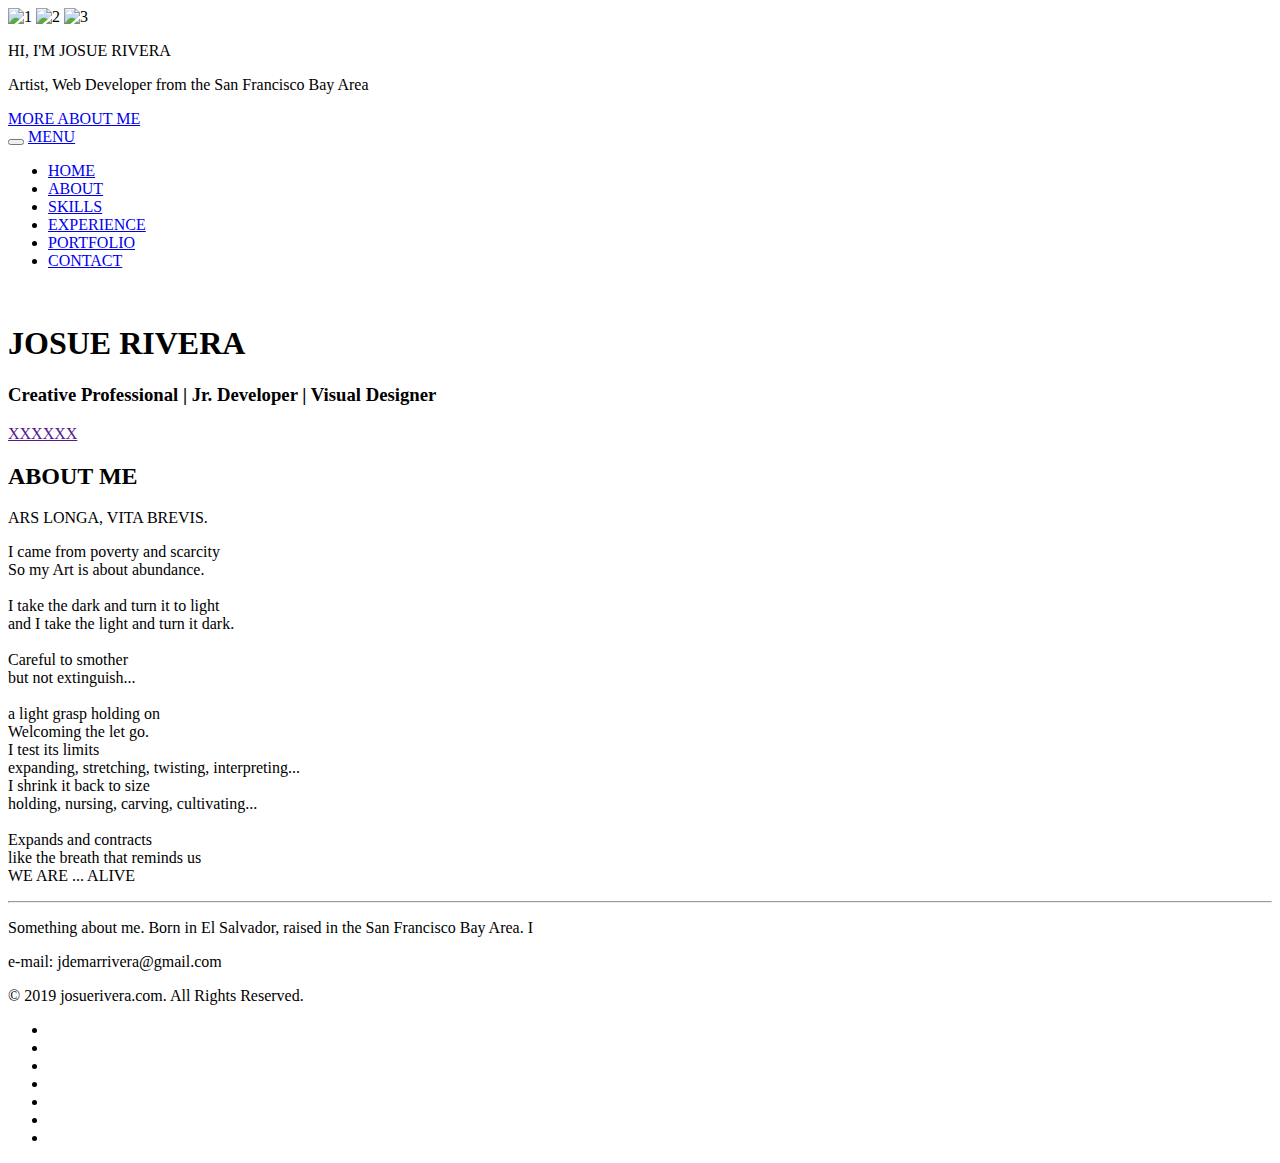
==== index.html @ 1994e9df "Add files via upload" ====
<!DOCTYPE html>
<html lang="en"> 
<!-- HEAD	 -->
	<head>
		<title>Josue Rivera</title>

		<!--Metatags-->
		<meta http-equiv="Content-Type" content="text/html; charset=utf-8">
		<meta name="viewport" content="initial-scale = 1, maximum-scale = 1, user-scalable = no, width = device-width" />
		
		<link rel="shortcut icon" href="favicon.png" />

		<!--Styles-->
		<link href="style/reset.css" rel="stylesheet" type="text/css" />
		<link href='http://fonts.googleapis.com/css?family=Lato:300,400,700' rel='stylesheet' type='text/css'>
		<link href="style/bootstrap.min.css" rel="stylesheet" type="text/css" />
		<link href="style/jquery.fs.boxer.css" rel="stylesheet" type="text/css" />
		<link href="style/owl.carousel.css" rel="stylesheet" type="text/css" />
		<link href="style/style.css" rel="stylesheet" type="text/css" />


		<!--Scripts-->	
		<script src="js/jquery-1.9.1.min.js" type="text/javascript"></script>
		<script src="js/modernizr-2.6.2.min.js" type="text/javascript"></script>

		
		<!--[if lt IE 9]>
		<script src="js/html5.js"></script>
		<![endif]-->
		<!--[if IE]>
		<style>
		.timeline li{display:block; -ms-filter: "progid: DXImageTransform.Microsoft.Alpha(Opacity=100)"; filter: alpha(opacity=100); opacity: 1;}
		</style>
		<![endif]-->
	</head>


<!-- BODY	 -->
	<body data-spy="scroll" data-target=".navbar-flat" data-offset="55">
		<div class="loader">
			<div class="inner"></div>
		</div>

<!-- WELCOME SECTION	-->
		<section id="welcome">
			<div id="slides">
				<div class="overlay"></div>
				<div class="slides-container">
	
	<!-- Slides  -->
					<img src="images/slides/1.jpg" alt="1">
					<img src="images/slides/2.jpg" alt="2">
					<img src="images/slides/3.jpg" alt="3">
				</div>

	<!-- Slide Buttons -->
				<nav class="slides-navigation">
					<a href="#" class="next"></a>
					<a href="#" class="prev"></a>
				</nav>

	<!-- Welcome Message	 -->
				<div class="welcome-message">
					<div class="heading">
						<p>HI, I'M JOSUE RIVERA</p>
						<p class="small">Artist, Web Developer from the San Francisco Bay Area</p>
					</div>
					<a href="#home" class="borderBtn scrollto">MORE ABOUT ME</a>
				</div>
			</div>
		</section>



<!-- NAVBAR			 -->
		<div class="navbar navbar-flat">
			<div class="container">
				<div class="navbar-header">
	<!-- Responsive Design - Collapse Button		 -->
					<button type="button" class="navbar-toggle" data-toggle="collapse" data-target=".navbar-collapse">
					<span class="icon-bar"></span>
					<span class="icon-bar"></span>
					<span class="icon-bar"></span>
					</button>
					<a href="#" class="navbar-brand">MENU</a>
				</div>

	<!-- Nav Menu		 -->
				<div class="navbar-collapse collapse">
					<nav>
						<ul class="nav navbar-nav">
		<!-- Links  -->
							<li class="active">
								<a href="#welcome" class="scrollto">HOME</a>
							</li>
							<li>
								<a href="#about" class="scrollto">ABOUT</a>
							</li>
							<li>
								<a href="#skills" class="scrollto">SKILLS</a>
							</li>
							<li>
								<a href="#experience" class="scrollto">EXPERIENCE</a>
							</li>
							<li>
								<a href="#portfolio" class="scrollto">PORTFOLIO</a>
							</li>
							<li>
								<a href="#contact" class="scrollto">CONTACT</a>
							</li>
						</ul>
					</nav>
				</div>
			</div>
		</div>



<!-- HOME SECTION		-->
		<section class="hero firstSec section colored" id="home">
			<div class="container">
				<div class="col-xs-6 col-md-4 profilePic">
					<img src="images/headshot.jpg" alt="" class="img-circle">
				</div>
				<div class="heading">
					<h1>JOSUE RIVERA</h1>
					<h3>Creative Professional | Jr. Developer | Visual Designer</h3>
<!-- change this button to a hide away section with my bio					 -->
					<a href="" class="borderBtn">XXXXXX</a>
				</div>
			</div>
		</section>





<!--SERVICES/ABOUT ME SECTION-->
	<section class="services section" id="about">
		<div class="container">
			<div class="divider"></div>

	<!-- about me blurb		 -->
			<div class="heading">
				<h2>ABOUT ME</h2>
				<p> ARS LONGA, VITA BREVIS.</p>
			</div>
			<div class="text-center">
				<p>
					I came from poverty and scarcity <br>
					So my Art is about abundance. <br>
					<br>
					I take the dark and turn it to light<br>
					and I take the light and turn it dark. <br>
					<br>
					Careful to smother<br>
					but not extinguish...<br>
					<br>
					a light grasp holding on<br>
					Welcoming the let go.
					<br>
					I test its limits <br>
					expanding, stretching, twisting, interpreting... <br>
					I shrink it back to size <br>
					holding, nursing, carving, cultivating...<br>
					<br>
					Expands and contracts<br>
					like the breath that reminds us <br>
					WE ARE ... ALIVE<br>
				</p>

				<hr>

				<p> Something about me.
				Born in El Salvador, raised in the San Francisco Bay Area. I </p>



				</div>
			<div class="services-inner hidethis">

	<!-- service items -->
				<!-- <div class="service col-xs-12 col-sm-6 col-md-3 col-lg-3">
					<p class="icon"><i class="coding"></i></p>
					<h3>UI/UX DESIGN & CODING</h3>
				</div> 
				<div class="service col-xs-12 col-sm-6 col-md-3 col-lg-3">
					<p class="icon"><i class="pencil"></i></p>
					<h3>VISUAL DESIGN/DIGITAL GRAPHICS</h3>
				</div> 
				<div class="service col-xs-12 col-sm-6 col-md-3 col-lg-3">
					<p class="icon"><i class="globe"></i></p>
					<h3>SOCIAL MEDIA MANAGEMENT</h3>
				</div> 
				<div class="service col-xs-12 col-sm-6 col-md-3 col-lg-3">
					<p class="icon"><i class="heart"></i></p>
					<h3>SHOP ART & PLANTS</h3>
				</div>  -->
			</div>
		</div>
	</section>



<!-- SKILLS SECTION -->
	<!-- <section class="skills section colored" id="skills">
		<div class="container">
			<div class="divider"></div>
			<div class="heading">
				<h2>TECHNICAL SKILLS</h2>
			</div>
			<div id="skills-slide"> -->


	<!-- skills items -->
				<!-- <div class="skill">
					<span class="chart" data-percent="50">
						<span class="percent"></span>
					</span>
					<h4>PHOTOSHOP</h4>
					<p>Lorem ipsum dolor sit amet</p>
				</div>
				<div class="skill">
						<span class="chart" data-percent="50">
							<span class="percent"></span>
						</span>
						<h4>ADOBE</h4>
						<p>Lorem ipsum dolor sit amet</p>
					</div>				
				<div class="skill">
					<span class="chart" data-percent="95">
					<span class="percent"></span>
					</span>
					<h4>HTML5</h4>
					<p>Lorem ipsum dolor sit amet</p>
				</div>
				<div class="skill">
					<span class="chart" data-percent="75">
						<span class="percent"></span>
					</span>
					<h4>CSS</h4>
					<p>Lorem ipsum dolor sit amet</p>
				</div>
				<div class="skill">
					<span class="chart" data-percent="60">
						<span class="percent"></span>
					</span>
					<h4>JAVASCRIPT</h4>
					<p>Lorem ipsum dolor sit amet</p>
				</div>
				<div class="skill">
					<span class="chart" data-percent="10">
						<span class="percent"></span>
					</span>
					<h4>WORDPRESS</h4>
					<p>Lorem ipsum dolor sit amet</p>
				</div>
				<div class="skill">
					<span class="chart" data-percent="35">
						<span class="percent"></span>
					</span>
					<h4>BOOTSTRAP</h4>
					<p>Lorem ipsum dolor sit amet</p>
				</div>
				<div class="skill">
					<span class="chart" data-percent="35">
						<span class="percent"></span>
					</span>
					<h4>JQUERY</h4>
					<p>Lorem ipsum dolor sit amet</p>
				</div>
				<div class="skill">
					<span class="chart" data-percent="35">
						<span class="percent"></span>
					</span>
					<h4>API</h4>
					<p>Lorem ipsum dolor sit amet</p>
				</div>
				<div class="skill">
					<span class="chart" data-percent="35">
						<span class="percent"></span>
					</span>
					<h4>VUE</h4>
					<p>Lorem ipsum dolor sit amet</p>
				</div>
			</div>
		</div>
	</section> -->






<!-- PORTFOLIO SECTION -->
	<!-- <section class="portfolio section" id="portfolio">
		<div class="container">
			<div class="divider"></div>
			<div class="heading">
				<h2>PORTFOLIO</h2>
			</div> -->
			<!-- <div class="filter row">
				<ul id="filters"> -->
	<!-- portfolio filters -->
					<!-- <li><a href="#" data-filter="*" class="current">ALL</a></li>
					<li><a href="#" data-filter=".photos">PHOTOS</a></li>
					<li><a href="#" data-filter=".branding">BRANDING</a></li>
					<li><a href="#" data-filter=".illustration">ILLUSTRATION</a></li>
				</ul>
			</div>
			<div class="items">
				<ul class="row portfolio-items"> -->
	<!-- portfolio items -->
					<!-- <li class="photos col-xs-6 col-sm-4 col-md-3 col-lg-3" onclick="">
						<div class="item">
							<img src="images/portfolio/thumb/1.jpg" alt="">
							<div class="icons">
								<a href="images/portfolio/1.jpg" data-gallery="portfolio" title="Caption" class="fullwidth"><i class="glyphicon glyphicon-search"></i></a>
								<a href="" class="projectlink" target="_blank"><i class="glyphicon glyphicon-link"></i></a>
							</div>
							<div class="mask"></div>
						</div>
					</li>
					
				</ul>
			</div>
		</div>
	</section> -->







<!--Footer Section-->
		<footer class="section"> 
			<div class="container">
				<p>e-mail: jdemarrivera@gmail.com</p>
				<p>&copy; 2019 josuerivera.com. All Rights Reserved.</p>
	<!-- Social Media Links/Buttons		 -->
				<ul>
					<li>
						<a target="_blank" class="github" href="https://www.github.com/josuedrivera"></a>
					</li>
					<li>
						<a target="_blank" class="linkedin" href="https://www.linkedin.com/in/josuedrivera/"></a>
					</li>
					<li>
						<a target="_blank" class="facebook" href="http://www.facebook.com/worldgoneswayzee"></a>
					</li>
					<li>
						<a target="_blank" class="instagram" href="http://www.instagram.com/swaysauce"></a>
					</li>
					<li>
						<a target="_blank" class="youtube" href="https://www.youtube.com/"></a>
					</li>
					<li>
						<a target="_blank" class="soundcloud" href="https://soundcloud.com/zensway"></a>
					</li>
					<li>
						<a target="_blank" class="ecco" href="https://theearthculturecompany.com"></a>
					</li>
				</ul>
			</div>
		</footer>


<!-- XXXXX LEFT OVER CODE XXXXXX -->


<!--Experience Section-->
	<!-- <section class="experience section" id="experience">
	<div class="container">
	<div class="divider"></div>
	<div class="heading">
	<h2>WORK EXPERIENCE</h2>
	</div>
	<div class="row">
	<div class="timeline">
	<ul>
		experience items
	<li class="animated">
	<div class="point"></div>
	<div class="bubble">
	<div class="bubble-arrow"></div>
	<p class="date">July 2012 - Present</p>
	<p class="name">Company A</p>
	<p class="title">Senior UX Designer</p>
	</div>
	</li>
	<li class="animated odd">
	<div class="point"></div>
	<div class="bubble">
	<div class="bubble-arrow"></div>
	<p class="date">Mar. 2010 - July 2012</p>
	<p class="name">Company B</p>
	<p class="title">Front-end Developer</p>
	</div>
	</li>
	<li class="animated">
	<div class="point"></div>
	<div class="bubble">
	<div class="bubble-arrow"></div>
	<p class="date">Feb. 2005 - Dec. 2007</p>
	<p class="name">An Agency</p>
	<p class="title">Jr. Art Director</p>
	</div>
	</li>
	<li class="animated odd">
	<div class="point"></div>
	<div class="bubble">
	<div class="bubble-arrow"></div>
	<p class="date">11/04/13</p>
	<p class="name">Company C</p>
	<p class="title">Jr. Front-end Developer</p>
	</div>
	</li>
	</ul>
	</div>
	</div>
	</div>
	</section> -->










<!--Contact Section-->
	<!-- <section class="contact section" id="contact">
	<div class="container">
	<div class="divider"></div>
	<div class="heading">
	<h2>SHOOT ME A MESSAGE</h2>
	</div>
	<div class="form">
	<div class="col-xs-12 col-sm-9 col-md-9 centered">
	<form action="send.php" onSubmit="return false;" id="xhr" method="post" name="contactform" class="contactform">
	<input type="hidden" value="contact" name="type">
	<input name="send[name]" type="text" class="col-xs-12 col-sm-6 col-md-6 col-lg-6" placeholder="Your name..." data-validation="required">
	<input name="send[email]" type="email" class=" col-xs-12 col-sm-6 col-md-6 col-lg-6 no-margin" placeholder="Your email..." data-validation="email">
	<textarea name="send[message]" class="col-xs-12 col-sm-12 col-md-12 col-lg-12" placeholder="Your message..." data-validation="required"></textarea>
	<p><button class="submit sendcontact">SEND MESSAGE</button></p>
	</form>
	<p class="error"></p>
	</div>
	</div>
	</div>
	</section> -->

	<!-- Map Section-->
	<!-- <div id="map"></div> -->
	<!-- <div class="clear"></div> -->


<!--Scripts-->	
		<script src="js/jquery.easing.1.3.js" type="text/javascript"></script>
		<script src="js/jquery.easypiechart.min.js" type="text/javascript"></script>
		<script src="js/isotope.pkgd.min.js" type="text/javascript"></script>
		<script src="js/bootstrap.min.js" type="text/javascript"></script>
		<script src="js/jquery.fs.boxer.min.js" type="text/javascript"></script>
		<script src="js/jquery.form-validator.min.js" type="text/javascript"></script>
		<script src="https://maps.googleapis.com/maps/api/js?sensor=false" type="text/javascript"></script>
		<script src="js/owl.carousel.min.js" type="text/javascript"></script>
		<script src="js/jquery.superslides.min.js" type="text/javascript"></script>
		<script src="js/jquery.inview.min.js" type="text/javascript"></script>
		<script src="js/script.js" type="text/javascript"></script>
	</body>
</html>
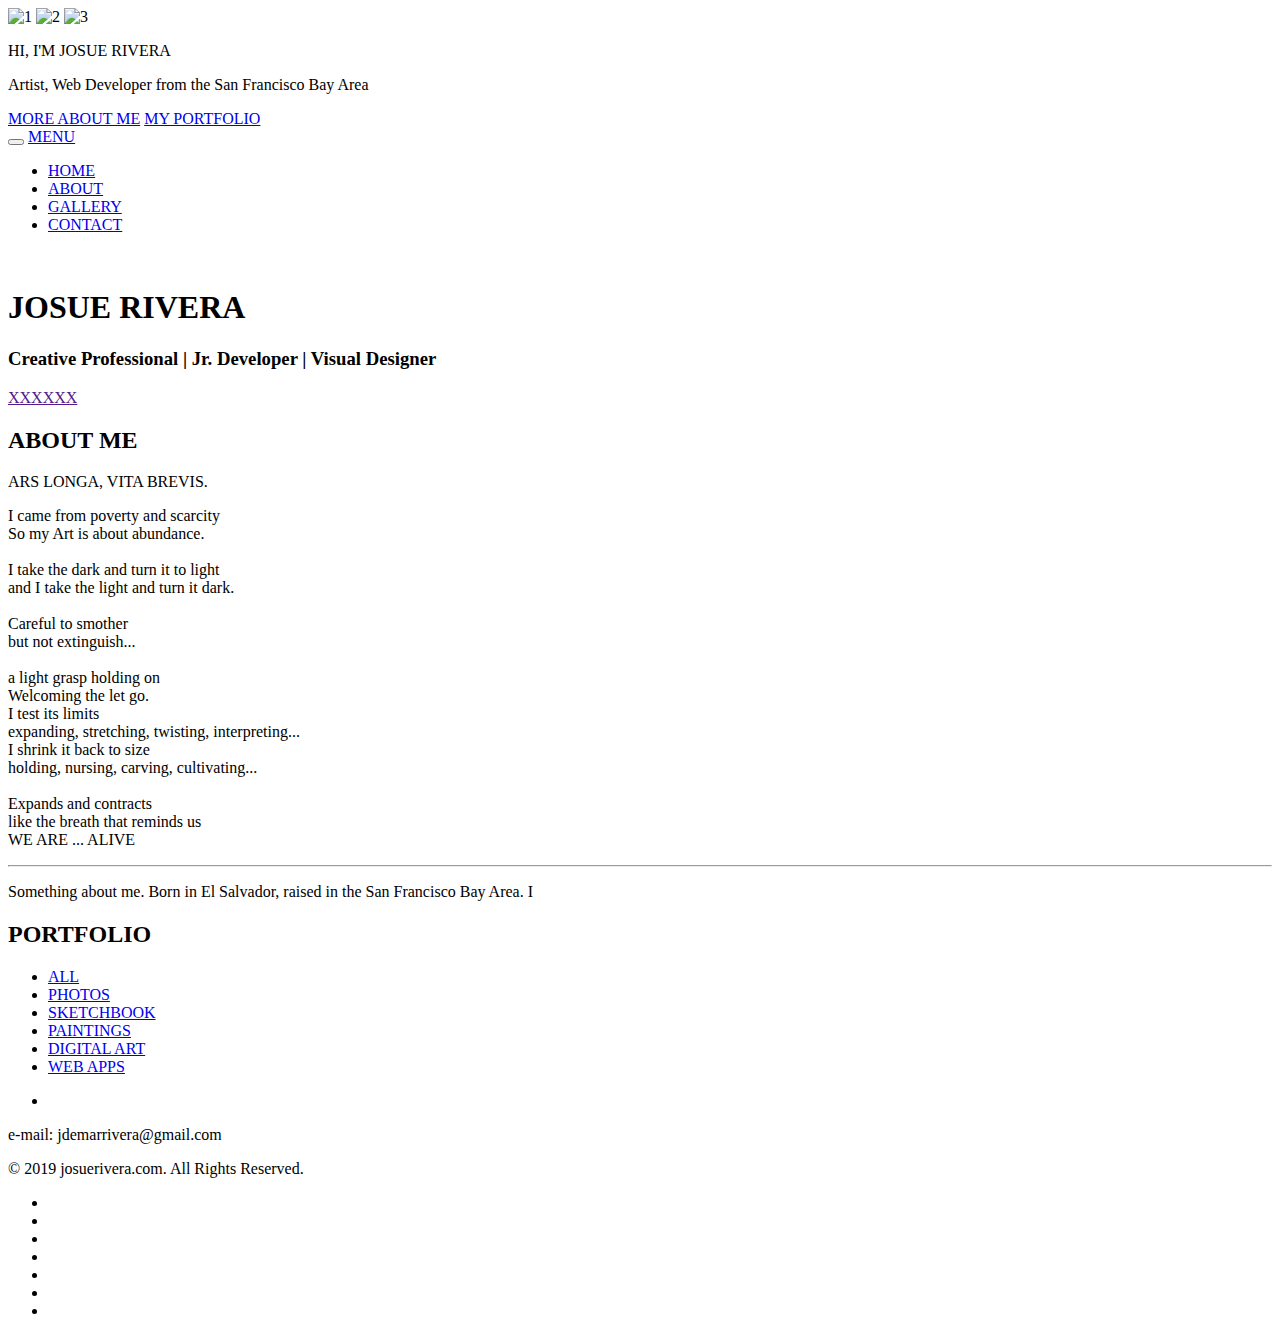
==== commit 8ba65cea: "Add files via upload" ====
--- a/index.html
+++ b/index.html
@@ -66,6 +66,7 @@
 						<p class="small">Artist, Web Developer from the San Francisco Bay Area</p>
 					</div>
 					<a href="#home" class="borderBtn scrollto">MORE ABOUT ME</a>
+					<a href="#portfolio" class="borderBtn scrollto">MY PORTFOLIO</a>
 				</div>
 			</div>
 		</section>
@@ -96,14 +97,14 @@
 							<li>
 								<a href="#about" class="scrollto">ABOUT</a>
 							</li>
+							<!-- <li>
+								<a href="#skills" class="scrollto">SKILLS</a>
+							</li> -->
+							<!-- <li>
+								<a href="#experience" class="scrollto">EXPERIENCE</a>
+							</li> -->
 							<li>
-								<a href="#skills" class="scrollto">SKILLS</a>
-							</li>
-							<li>
-								<a href="#experience" class="scrollto">EXPERIENCE</a>
-							</li>
-							<li>
-								<a href="#portfolio" class="scrollto">PORTFOLIO</a>
+								<a href="#gallery" class="scrollto">GALLERY</a>
 							</li>
 							<li>
 								<a href="#contact" class="scrollto">CONTACT</a>
@@ -293,25 +294,27 @@
 
 
 <!-- PORTFOLIO SECTION -->
-	<!-- <section class="portfolio section" id="portfolio">
+	<section class="portfolio section" id="gallery">
 		<div class="container">
 			<div class="divider"></div>
 			<div class="heading">
 				<h2>PORTFOLIO</h2>
-			</div> -->
-			<!-- <div class="filter row">
-				<ul id="filters"> -->
+			</div> 
+			<div class="filter row">
+				<ul id="filters">
 	<!-- portfolio filters -->
-					<!-- <li><a href="#" data-filter="*" class="current">ALL</a></li>
+					<li><a href="#" data-filter="*" class="current">ALL</a></li>
 					<li><a href="#" data-filter=".photos">PHOTOS</a></li>
-					<li><a href="#" data-filter=".branding">BRANDING</a></li>
-					<li><a href="#" data-filter=".illustration">ILLUSTRATION</a></li>
+					<li><a href="#" data-filter=".sketchbook">SKETCHBOOK</a></li>
+					<li><a href="#" data-filter=".paintings">PAINTINGS</a></li>
+					<li><a href="#" data-filter=".digitalart">DIGITAL ART</a></li>
+					<li><a href="#" data-filter=".web">WEB APPS</a></li>
 				</ul>
 			</div>
 			<div class="items">
-				<ul class="row portfolio-items"> -->
+				<ul class="row portfolio-items"> 
 	<!-- portfolio items -->
-					<!-- <li class="photos col-xs-6 col-sm-4 col-md-3 col-lg-3" onclick="">
+					<li class="photos col-xs-6 col-sm-4 col-md-3 col-lg-3" onclick=""> 
 						<div class="item">
 							<img src="images/portfolio/thumb/1.jpg" alt="">
 							<div class="icons">
@@ -325,7 +328,7 @@
 				</ul>
 			</div>
 		</div>
-	</section> -->
+	</section>
 
 
 
@@ -334,7 +337,7 @@
 
 
 <!--Footer Section-->
-		<footer class="section"> 
+		<footer class="section" id="contact"> 
 			<div class="container">
 				<p>e-mail: jdemarrivera@gmail.com</p>
 				<p>&copy; 2019 josuerivera.com. All Rights Reserved.</p>
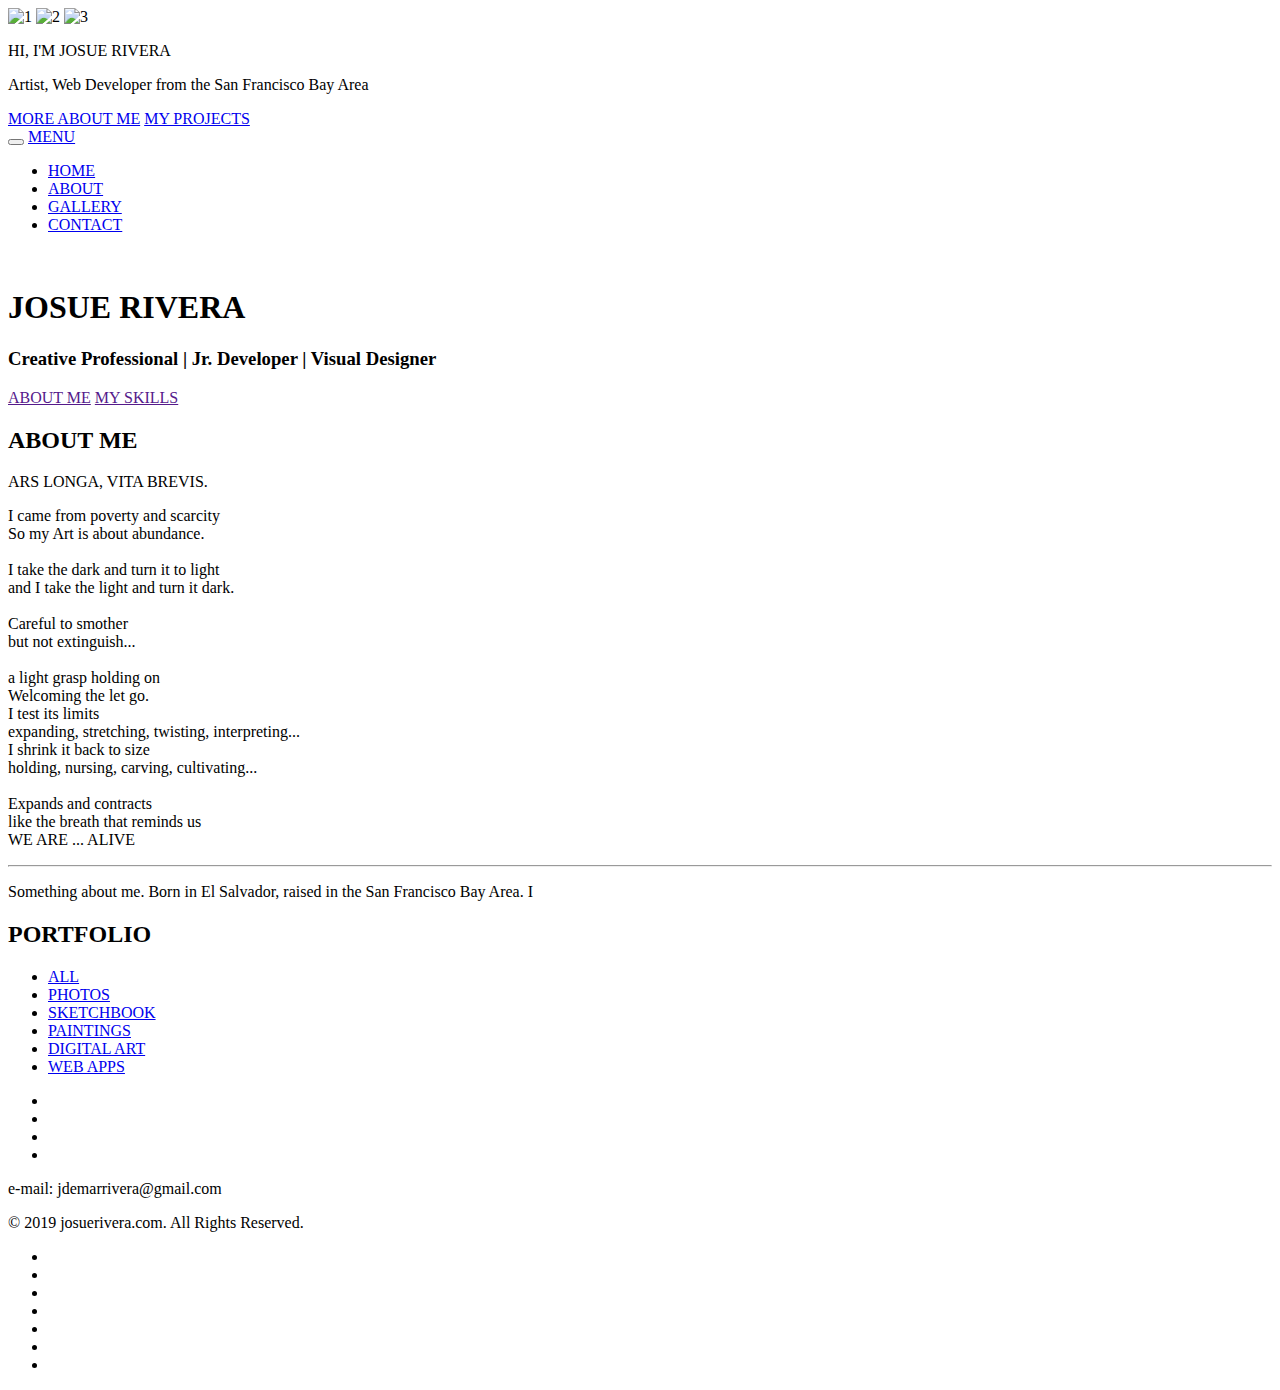
==== commit e3b7c91a: "Add files via upload" ====
--- a/index.html
+++ b/index.html
@@ -66,7 +66,7 @@
 						<p class="small">Artist, Web Developer from the San Francisco Bay Area</p>
 					</div>
 					<a href="#home" class="borderBtn scrollto">MORE ABOUT ME</a>
-					<a href="#portfolio" class="borderBtn scrollto">MY PORTFOLIO</a>
+					<a href="#gallery" class="borderBtn scrollto">MY PROJECTS</a>
 				</div>
 			</div>
 		</section>
@@ -127,7 +127,9 @@
 					<h1>JOSUE RIVERA</h1>
 					<h3>Creative Professional | Jr. Developer | Visual Designer</h3>
 <!-- change this button to a hide away section with my bio					 -->
-					<a href="" class="borderBtn">XXXXXX</a>
+					<a href="" class="borderBtn">ABOUT ME</a>
+					<a href="" class="borderBtn">MY SKILLS</a>
+					<!-- <a href="" class="borderBtn">XXXXXX</a> -->
 				</div>
 			</div>
 		</section>
@@ -323,6 +325,39 @@
 							</div>
 							<div class="mask"></div>
 						</div>
+
+						<li class="photos col-xs-6 col-sm-4 col-md-3 col-lg-3" onclick=""> 
+							<div class="item">
+								<img src="images/portfolio/thumb/1.jpg" alt="">
+								<div class="icons">
+									<a href="images/portfolio/1.jpg" data-gallery="portfolio" title="Caption" class="fullwidth"><i class="glyphicon glyphicon-search"></i></a>
+									<a href="" class="projectlink" target="_blank"><i class="glyphicon glyphicon-link"></i></a>
+								</div>
+								<div class="mask"></div>
+							</div>
+						</li>
+
+						<li class="photos col-xs-6 col-sm-4 col-md-3 col-lg-3" onclick=""> 
+							<div class="item">
+								<img src="images/portfolio/thumb/1.jpg" alt="">
+								<div class="icons">
+									<a href="images/portfolio/1.jpg" data-gallery="portfolio" title="Caption" class="fullwidth"><i class="glyphicon glyphicon-search"></i></a>
+									<a href="" class="projectlink" target="_blank"><i class="glyphicon glyphicon-link"></i></a>
+								</div>
+								<div class="mask"></div>
+							</div>
+						</li>
+
+						<li class="photos col-xs-6 col-sm-4 col-md-3 col-lg-3" onclick=""> 
+							<div class="item">
+								<img src="images/portfolio/thumb/1.jpg" alt="">
+								<div class="icons">
+									<a href="images/portfolio/1.jpg" data-gallery="portfolio" title="Caption" class="fullwidth"><i class="glyphicon glyphicon-search"></i></a>
+									<a href="" class="projectlink" target="_blank"><i class="glyphicon glyphicon-link"></i></a>
+								</div>
+								<div class="mask"></div>
+							</div>
+						</li>
 					</li>
 					
 				</ul>
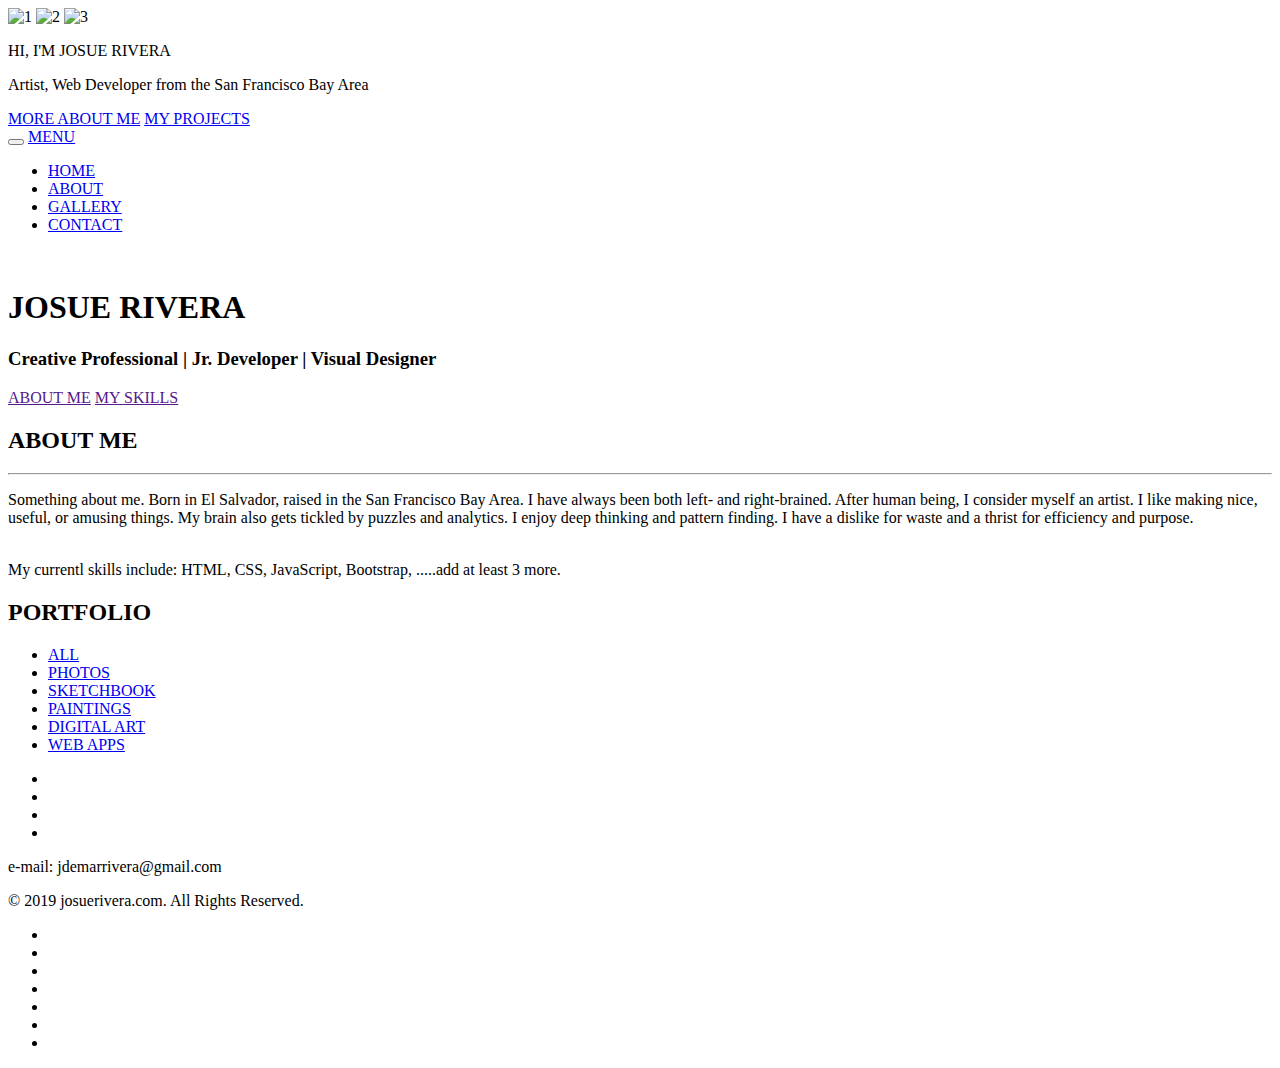
==== commit a3ca4595: "Add files via upload" ====
--- a/index.html
+++ b/index.html
@@ -146,10 +146,10 @@
 	<!-- about me blurb		 -->
 			<div class="heading">
 				<h2>ABOUT ME</h2>
-				<p> ARS LONGA, VITA BREVIS.</p>
+				<!-- <p> ARS LONGA, VITA BREVIS.</p> -->
 			</div>
 			<div class="text-center">
-				<p>
+				<!-- <p>
 					I came from poverty and scarcity <br>
 					So my Art is about abundance. <br>
 					<br>
@@ -170,14 +170,14 @@
 					Expands and contracts<br>
 					like the breath that reminds us <br>
 					WE ARE ... ALIVE<br>
-				</p>
+				</p> -->
 
 				<hr>
 
 				<p> Something about me.
-				Born in El Salvador, raised in the San Francisco Bay Area. I </p>
-
-
+				Born in El Salvador, raised in the San Francisco Bay Area. I have always been both left- and right-brained. After human being, I consider myself an artist. I like making nice, useful, or amusing things. My brain also gets tickled by puzzles and analytics. I enjoy deep thinking and pattern finding. I have a dislike for waste and a thrist for efficiency and purpose.</p>
+				<br>
+				My currentl skills include: HTML, CSS, JavaScript, Bootstrap, .....add at least 3 more.	
 
 				</div>
 			<div class="services-inner hidethis">
@@ -318,9 +318,9 @@
 	<!-- portfolio items -->
 					<li class="photos col-xs-6 col-sm-4 col-md-3 col-lg-3" onclick=""> 
 						<div class="item">
-							<img src="images/portfolio/thumb/1.jpg" alt="">
+							<img src="images/gallery/thumb/1.jpg" alt="">
 							<div class="icons">
-								<a href="images/portfolio/1.jpg" data-gallery="portfolio" title="Caption" class="fullwidth"><i class="glyphicon glyphicon-search"></i></a>
+								<a href="images/gallery/1.jpg" data-gallery="portfolio" title="Caption" class="fullwidth"><i class="glyphicon glyphicon-search"></i></a>
 								<a href="" class="projectlink" target="_blank"><i class="glyphicon glyphicon-link"></i></a>
 							</div>
 							<div class="mask"></div>
@@ -328,9 +328,9 @@
 
 						<li class="photos col-xs-6 col-sm-4 col-md-3 col-lg-3" onclick=""> 
 							<div class="item">
-								<img src="images/portfolio/thumb/1.jpg" alt="">
+								<img src="images/gallery/thumb/2.jpg" alt="">
 								<div class="icons">
-									<a href="images/portfolio/1.jpg" data-gallery="portfolio" title="Caption" class="fullwidth"><i class="glyphicon glyphicon-search"></i></a>
+									<a href="images/gallery/2.jpg" data-gallery="portfolio" title="Caption" class="fullwidth"><i class="glyphicon glyphicon-search"></i></a>
 									<a href="" class="projectlink" target="_blank"><i class="glyphicon glyphicon-link"></i></a>
 								</div>
 								<div class="mask"></div>
@@ -339,9 +339,9 @@
 
 						<li class="photos col-xs-6 col-sm-4 col-md-3 col-lg-3" onclick=""> 
 							<div class="item">
-								<img src="images/portfolio/thumb/1.jpg" alt="">
+								<img src="images/gallery/thumb/3.jpg" alt="">
 								<div class="icons">
-									<a href="images/portfolio/1.jpg" data-gallery="portfolio" title="Caption" class="fullwidth"><i class="glyphicon glyphicon-search"></i></a>
+									<a href="images/gallery/3.jpg" data-gallery="portfolio" title="Caption" class="fullwidth"><i class="glyphicon glyphicon-search"></i></a>
 									<a href="" class="projectlink" target="_blank"><i class="glyphicon glyphicon-link"></i></a>
 								</div>
 								<div class="mask"></div>
@@ -350,9 +350,9 @@
 
 						<li class="photos col-xs-6 col-sm-4 col-md-3 col-lg-3" onclick=""> 
 							<div class="item">
-								<img src="images/portfolio/thumb/1.jpg" alt="">
+								<img src="images/gallery/thumb/4.jpg" alt="">
 								<div class="icons">
-									<a href="images/portfolio/1.jpg" data-gallery="portfolio" title="Caption" class="fullwidth"><i class="glyphicon glyphicon-search"></i></a>
+									<a href="images/gallery/4.jpg" data-gallery="portfolio" title="Caption" class="fullwidth"><i class="glyphicon glyphicon-search"></i></a>
 									<a href="" class="projectlink" target="_blank"><i class="glyphicon glyphicon-link"></i></a>
 								</div>
 								<div class="mask"></div>
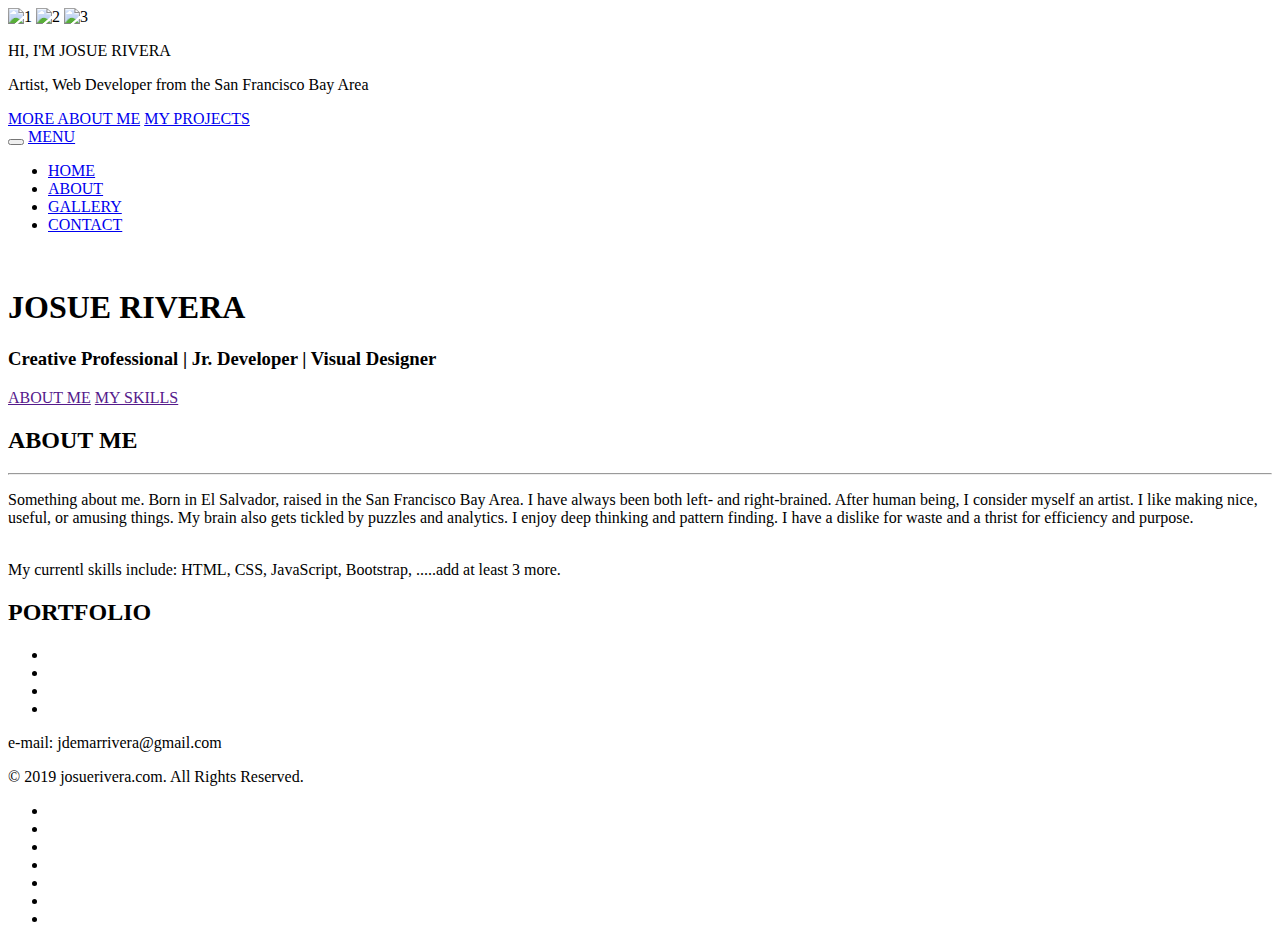
==== commit 6fd61b14: "Add files via upload" ====
--- a/index.html
+++ b/index.html
@@ -302,25 +302,25 @@
 			<div class="heading">
 				<h2>PORTFOLIO</h2>
 			</div> 
-			<div class="filter row">
-				<ul id="filters">
+			<!-- <div class="filter row">
+				<ul id="filters"> -->
 	<!-- portfolio filters -->
-					<li><a href="#" data-filter="*" class="current">ALL</a></li>
+					<!-- <li><a href="#" data-filter="*" class="current">ALL</a></li>
 					<li><a href="#" data-filter=".photos">PHOTOS</a></li>
 					<li><a href="#" data-filter=".sketchbook">SKETCHBOOK</a></li>
 					<li><a href="#" data-filter=".paintings">PAINTINGS</a></li>
 					<li><a href="#" data-filter=".digitalart">DIGITAL ART</a></li>
 					<li><a href="#" data-filter=".web">WEB APPS</a></li>
 				</ul>
-			</div>
+			</div> -->
 			<div class="items">
 				<ul class="row portfolio-items"> 
 	<!-- portfolio items -->
 					<li class="photos col-xs-6 col-sm-4 col-md-3 col-lg-3" onclick=""> 
 						<div class="item">
-							<img src="images/gallery/thumb/1.jpg" alt="">
+							<img src="images/gallery/thumb/1.png" alt="">
 							<div class="icons">
-								<a href="images/gallery/1.jpg" data-gallery="portfolio" title="Caption" class="fullwidth"><i class="glyphicon glyphicon-search"></i></a>
+								<a href="images/gallery/1.png" data-gallery="portfolio" title="Zodiac App - enter your zodiac sign to see your horoscope." class="fullwidth"><i class="glyphicon glyphicon-search"></i></a>
 								<a href="" class="projectlink" target="_blank"><i class="glyphicon glyphicon-link"></i></a>
 							</div>
 							<div class="mask"></div>
@@ -328,9 +328,9 @@
 
 						<li class="photos col-xs-6 col-sm-4 col-md-3 col-lg-3" onclick=""> 
 							<div class="item">
-								<img src="images/gallery/thumb/2.jpg" alt="">
+								<img src="images/gallery/thumb/2.png" alt="">
 								<div class="icons">
-									<a href="images/gallery/2.jpg" data-gallery="portfolio" title="Caption" class="fullwidth"><i class="glyphicon glyphicon-search"></i></a>
+									<a href="images/gallery/2.png" data-gallery="portfolio" title="Roast App - take a look at pictures of me and leave me your best roast comments." class="fullwidth"><i class="glyphicon glyphicon-search"></i></a>
 									<a href="" class="projectlink" target="_blank"><i class="glyphicon glyphicon-link"></i></a>
 								</div>
 								<div class="mask"></div>
@@ -339,9 +339,9 @@
 
 						<li class="photos col-xs-6 col-sm-4 col-md-3 col-lg-3" onclick=""> 
 							<div class="item">
-								<img src="images/gallery/thumb/3.jpg" alt="">
+								<img src="images/gallery/thumb/3.png" alt="">
 								<div class="icons">
-									<a href="images/gallery/3.jpg" data-gallery="portfolio" title="Caption" class="fullwidth"><i class="glyphicon glyphicon-search"></i></a>
+									<a href="images/gallery/3.png" data-gallery="portfolio" title="9er Faithful Quiz App - take the quiz to test your 49ers knowledge." class="fullwidth"><i class="glyphicon glyphicon-search"></i></a>
 									<a href="" class="projectlink" target="_blank"><i class="glyphicon glyphicon-link"></i></a>
 								</div>
 								<div class="mask"></div>
@@ -350,9 +350,9 @@
 
 						<li class="photos col-xs-6 col-sm-4 col-md-3 col-lg-3" onclick=""> 
 							<div class="item">
-								<img src="images/gallery/thumb/4.jpg" alt="">
+								<img src="images/gallery/thumb/4.png" alt="">
 								<div class="icons">
-									<a href="images/gallery/4.jpg" data-gallery="portfolio" title="Caption" class="fullwidth"><i class="glyphicon glyphicon-search"></i></a>
+									<a href="images/gallery/4.png" data-gallery="portfolio" title="Digital Drumkit - jam out to my keyboard drum kit." class="fullwidth"><i class="glyphicon glyphicon-search"></i></a>
 									<a href="" class="projectlink" target="_blank"><i class="glyphicon glyphicon-link"></i></a>
 								</div>
 								<div class="mask"></div>
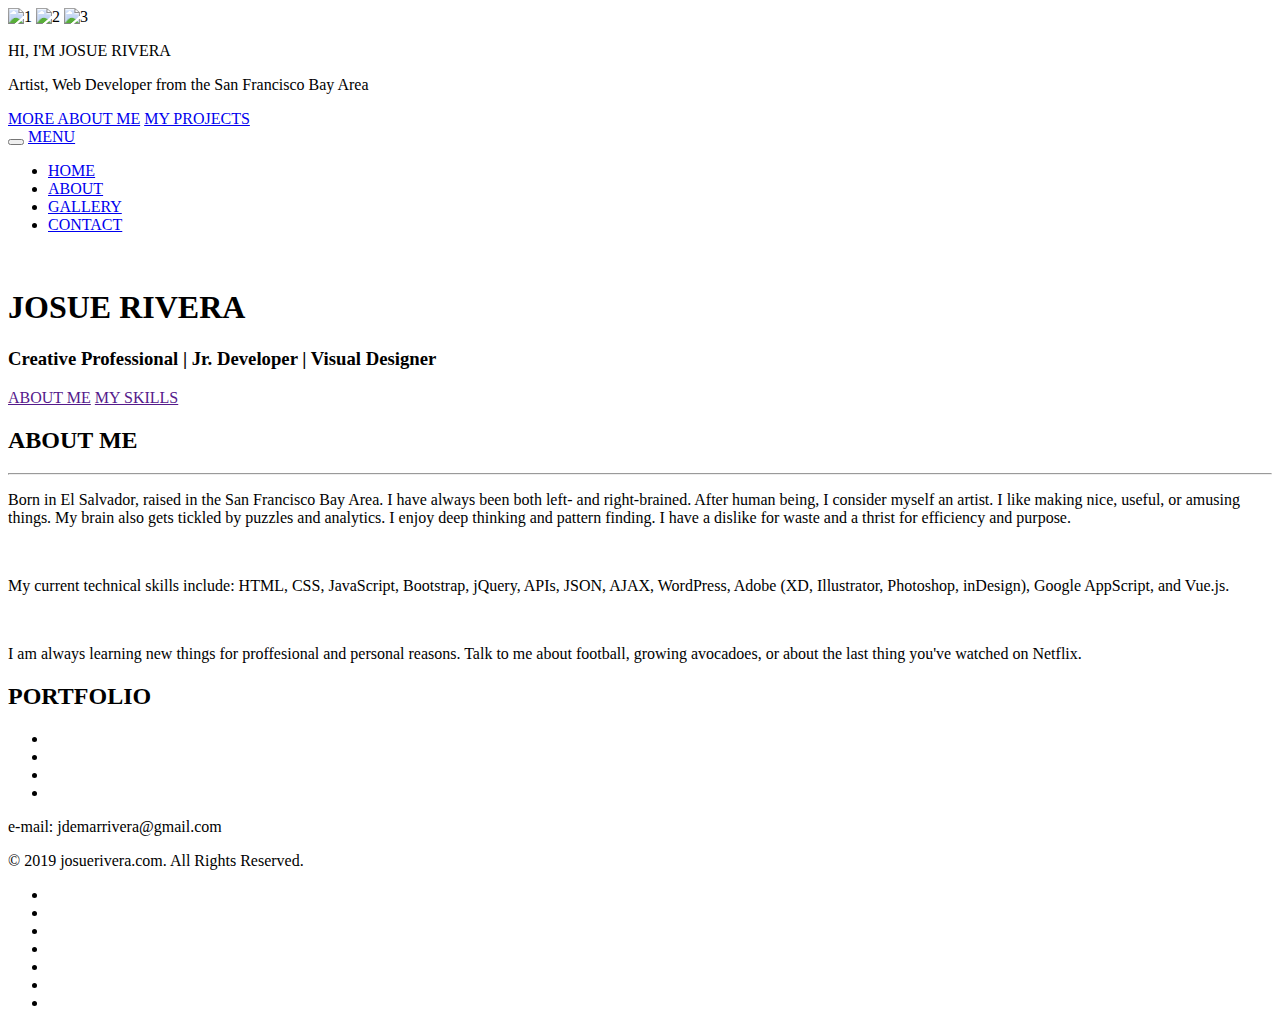
==== commit a62cc8ff: "Add files via upload" ====
--- a/index.html
+++ b/index.html
@@ -174,11 +174,17 @@
 
 				<hr>
 
-				<p> Something about me.
-				Born in El Salvador, raised in the San Francisco Bay Area. I have always been both left- and right-brained. After human being, I consider myself an artist. I like making nice, useful, or amusing things. My brain also gets tickled by puzzles and analytics. I enjoy deep thinking and pattern finding. I have a dislike for waste and a thrist for efficiency and purpose.</p>
-				<br>
-				My currentl skills include: HTML, CSS, JavaScript, Bootstrap, .....add at least 3 more.	
-
+				<p> 
+				Born in El Salvador, raised in the San Francisco Bay Area. I have always been both left- and right-brained. After human being, I consider myself an artist. I like making nice, useful, or amusing things. My brain also gets tickled by puzzles and analytics. I enjoy deep thinking and pattern finding. I have a dislike for waste and a thrist for efficiency and purpose.
+				</p>
+					<br>
+				<p>
+				My current technical skills include: HTML, CSS, JavaScript, Bootstrap, jQuery, APIs, JSON, AJAX, WordPress, Adobe (XD, Illustrator, Photoshop, inDesign), Google AppScript, and Vue.js.	
+				</p>
+					<br>
+				<p>
+				I am always learning new things for proffesional and personal reasons.	Talk to me about football, growing avocadoes, or about the last thing you've watched on Netflix.
+				</p>
 				</div>
 			<div class="services-inner hidethis">
 
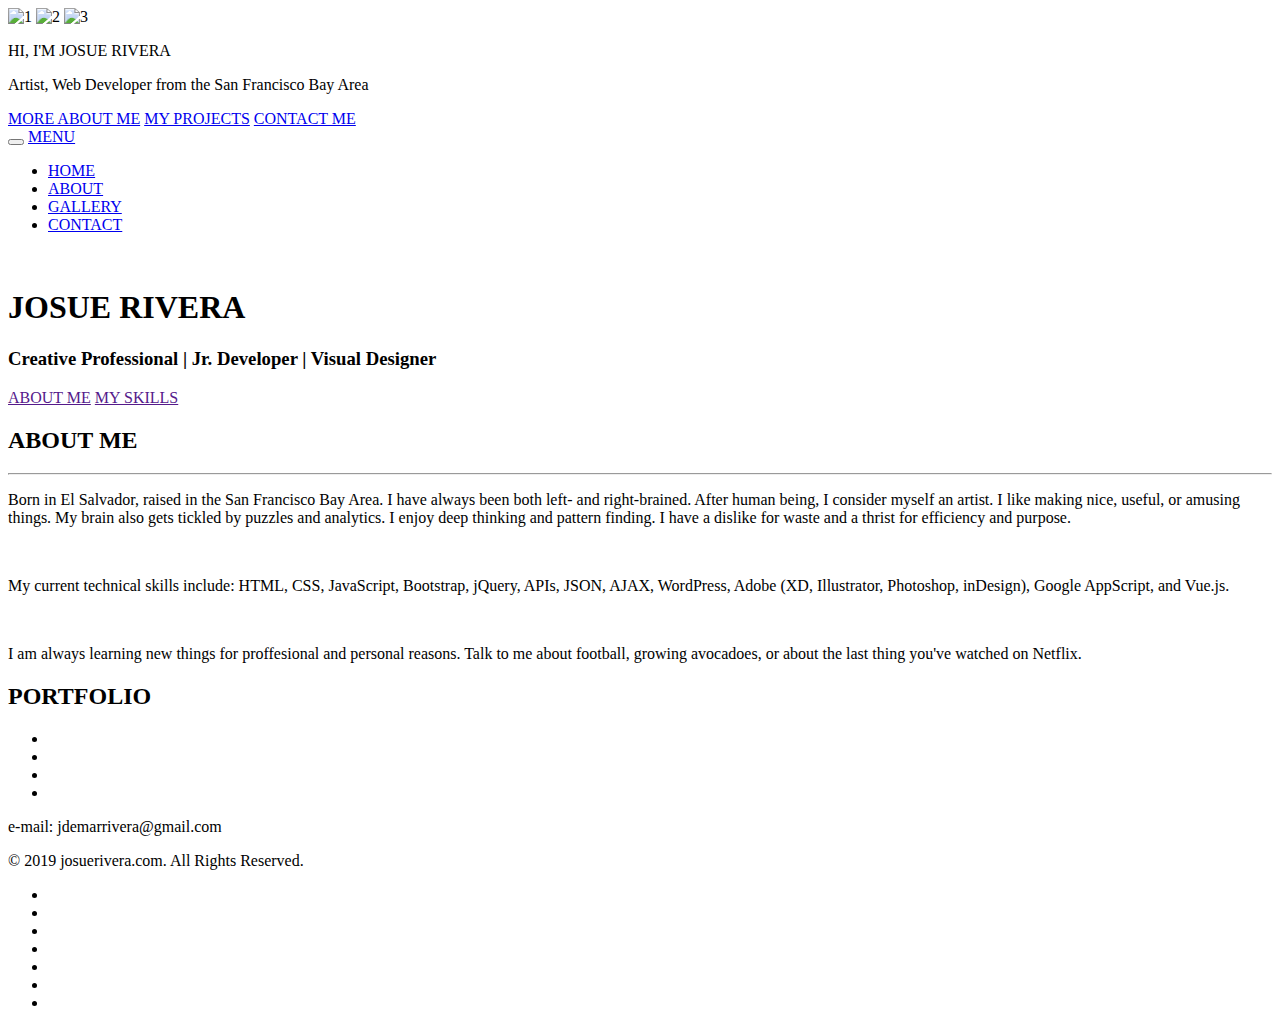
==== commit ff446ef6: "Add files via upload" ====
--- a/index.html
+++ b/index.html
@@ -67,6 +67,7 @@
 					</div>
 					<a href="#home" class="borderBtn scrollto">MORE ABOUT ME</a>
 					<a href="#gallery" class="borderBtn scrollto">MY PROJECTS</a>
+					<a href="#contact" class="borderBtn scrollto">CONTACT ME</a>
 				</div>
 			</div>
 		</section>
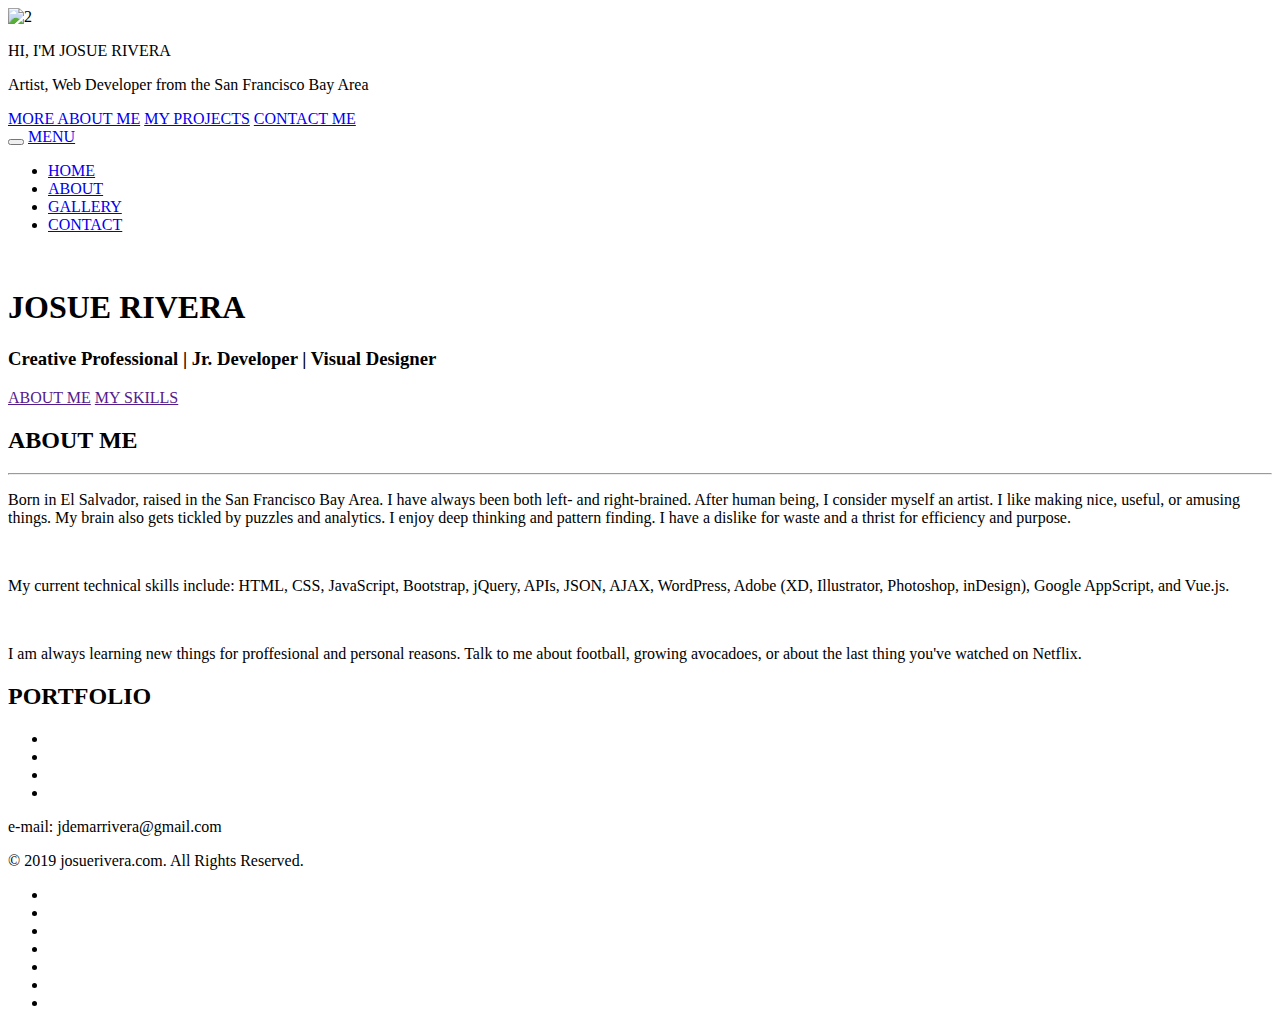
==== commit 0a58c0e2: "Add files via upload" ====
--- a/index.html
+++ b/index.html
@@ -48,9 +48,10 @@
 				<div class="slides-container">
 	
 	<!-- Slides  -->
-					<img src="images/slides/1.jpg" alt="1">
-					<img src="images/slides/2.jpg" alt="2">
-					<img src="images/slides/3.jpg" alt="3">
+					<!-- <img src="images/slides/slide1.jpg" alt="1"> -->
+					<img src="images/slides/slide2.jpg" alt="2">
+					<!-- <img src="images/slides/slide3.jpg" alt="3"> -->
+					<!-- <img src="images/slides/slide4.jpg" alt="4"> -->
 				</div>
 
 	<!-- Slide Buttons -->
